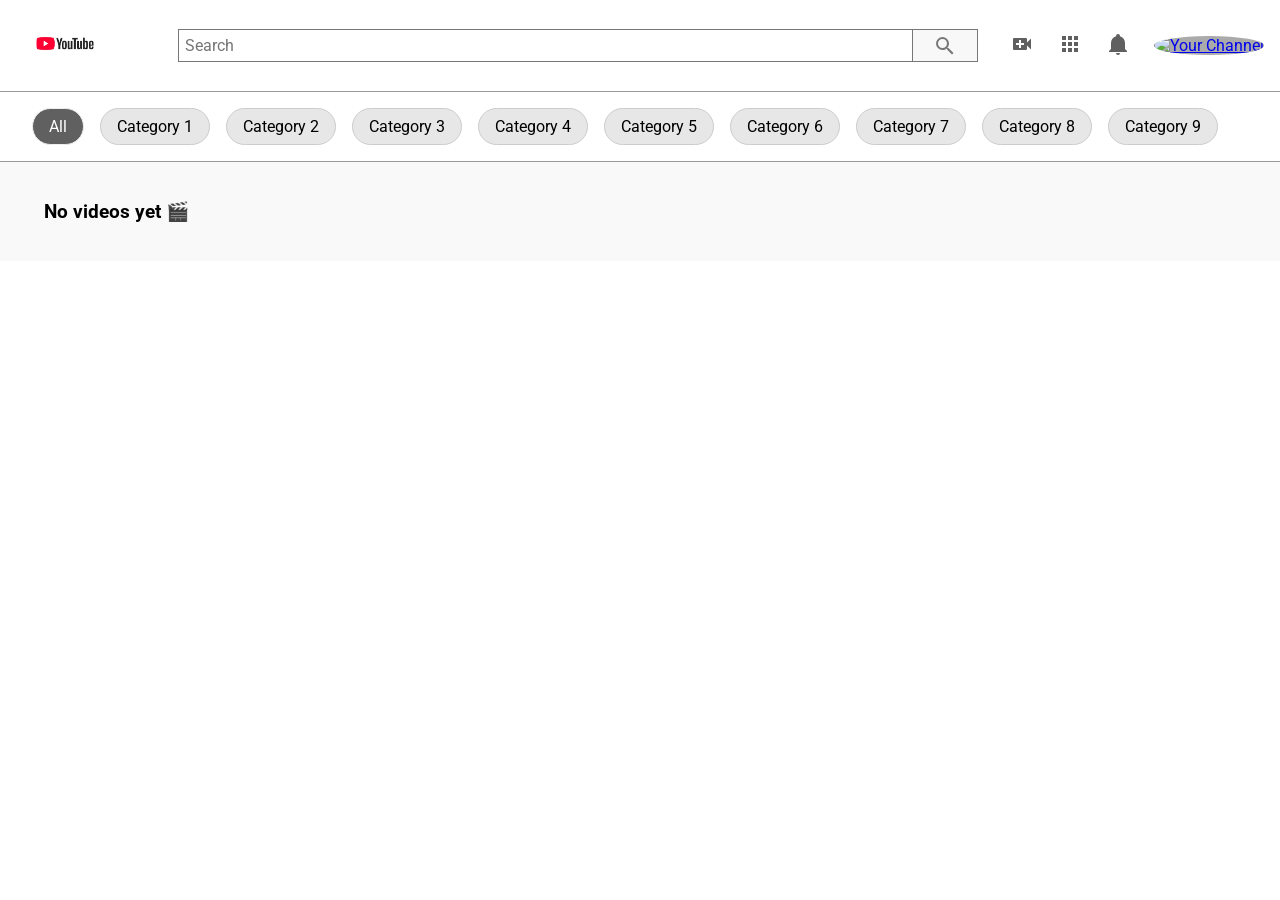
==== frontend/index.html @ c73efdfc "changes in frontend files" ====
<!DOCTYPE html>
<html lang="en">
<head>
  <meta charset="UTF-8">
  <meta name="viewport" content="width=device-width, initial-scale=1.0">
  <meta http-equiv="X-UA-Compatible" content="ie=edge">
  <link rel="stylesheet" href="style.css">
  <link href="https://fonts.googleapis.com/css2?family=Roboto:wght@400;700&display=swap" rel="stylesheet">
  <title>Document</title>
</head>
<body>
  <header class="header">
    <a href="#">
      <img src="logo.png" alt="YouTube Logo" class="youtube-logo" />
    </a>
    <form class="search-bar" id="searchForm">
      <input class="search-input" type="search" placeholder="Search" aria-label="Search" />
      <button type="submit" class="search-btn">
        <img src="magnify.svg" />
      </button>
    </form>
    <div class="menu-icons">
      <a href="#" onclick="openModal()">
        <img src="video-plus.svg" />
      </a>
      <a href="#">
        <img src="apps.svg" alt="Apps" />
      </a>
      <a href="#">
        <img src="bell.svg" alt="Notifications" />
      </a>
      <a href="#">
        <img class="menu-channel-icon" src="https://picsum.photos/36/36" alt="Your Channel" />
      </a>
    </div>
  </header>

  <!-- ADD VIDEO MODAL -->
<div id="addVideoModal" style="display:none; position:fixed; top:20%; left:35%; background:white; padding:20px; border:1px solid #ccc; z-index:1000;">
  <h3>Add Video</h3>
  
  <input id="title" placeholder="Video Title"><br><br>
  
  <button onclick="submitVideo()">Add</button>
  <button onclick="closeModal()">Cancel</button>
</div>
<div class="categories">
    <section class="category-section">
      <button class="category active">All</button>
      <button class="category">Category 1</button>
      <button class="category">Category 2</button>
      <button class="category">Category 3</button>
      <button class="category">Category 4</button>
      <button class="category">Category 5</button>
      <button class="category">Category 6</button>
      <button class="category">Category 7</button>
      <button class="category">Category 8</button>
      <button class="category">Category 9</button>
    </section>
  </div>
  <div class="videos">
    <section class="video-section">
      <article class="video-container">
        <a href="#" class="thumbnail" data-duration="12:24">
          <img class="thumbnail-image" src="https://picsum.photos/250/150" />
        </a>
        <div class="video-bottom-section">
          <a href="#">
            <img class="channel-icon" src="https://picsum.photos/36/36" />
          </a>
          <div class="video-details">
            <a href="#" class="video-title">Video Title</a>
            <a href="#" class="video-channel-name">Channel Name</a>
            <div class="video-metadata">
              <span>12K views</span>
              •
              <span>1 week ago</span>
            </div>
          </div>
        </div>
      </article>
      <article class="video-container">
        <a href="#" class="thumbnail" data-duration="12:24">
          <img class="thumbnail-image" src="https://picsum.photos/250/150" />
        </a>
        <div class="video-bottom-section">
          <a href="#">
            <img class="channel-icon" src="https://picsum.photos/36/36" />
          </a>
          <div class="video-details">
            <a href="#" class="video-title">Rishihood Vlog</a>
            <a href="#" class="video-channel-name">Rishihood</a>
            <div class="video-metadata">
              <span>12K views</span>
              •
              <span>1 week ago</span>
            </div>
          </div>
        </div>
      </article>
    </section>
 </div>
  <script src="style.js"></script>
</body>
---- frontend/style.css ----
*, *::before, *::after {
  box-sizing: border-box;
  font-family: Roboto, Arial, Helvetica, sans-serif;
}

body {
  margin: 0;
}

.video-section {
  display: grid;
  grid-template-columns: repeat(auto-fill, minmax(250px, 1fr));
  gap: 3rem 1rem;
  padding: 3rem 0;
  margin: 0 1.5rem;
  border-top: 4px solid #CCC;
}

.video-section:first-child {
  border-top: none;
}

/* VIDEO GRID */
.video-section {
  display: grid;
  grid-template-columns: repeat(auto-fill, minmax(280px, 1fr));
  gap: 20px;
  padding: 20px;
}

/* CARD */
.video-card {
  background: white;
  border-radius: 10px;
  overflow: hidden;
  cursor: pointer;
  transition: transform 0.2s;
}

.video-card:hover {
  transform: scale(1.03);
}

/* THUMBNAIL */
.thumbnail {
  width: 100%;
  height: 180px;
  object-fit: cover;
}

/* INFO */
.video-info {
  padding: 10px;
}

.video-title {
  margin: 0;
  font-size: 14px;
  font-weight: bold;
}

.video-meta {
  font-size: 12px;
  color: gray;
  margin-top: 5px;
}

/* DELETE BUTTON */
.delete-btn {
  margin: 10px;
  padding: 5px 10px;
  background: black;
  color: white;
  border: none;
  border-radius: 5px;
}

.video-channel-name:hover {
  color: #111;
}

.video-channel-name,
.video-metadata {
  color: #555;
}

.video-section-title {
  grid-column: 1 / -1;
  margin: -.5rem 0;
  display: flex;
  justify-content: space-between;
  align-items: center;
  padding: 0 .5rem;
}

.video-section-title-close {
  border: none;
  background: none;
  padding: 0;
  font-size: 2rem;
  color: #555;
  cursor: pointer;
}

.videos {
  background-color: #F9F9F9;
}

.categories {
  padding: 1rem 2rem;
  border-top: 1px solid #999;
  border-bottom: 1px solid #999;
}

.category-section {
  display: flex;
  overflow: hidden;
}

.category {
  margin-right: 1rem;
  word-wrap: none;
  white-space: nowrap;
  border: 1px solid #CCC;
  border-radius: 900px;
  background-color: #E7E7E7;
  padding: .5rem 1rem;
  font-size: inherit;
  cursor: pointer;
  transition: background-color 150ms;
}

.category:hover {
  background-color: #DDD;
}

.category.active {
  background-color: #606060;
  color: white;
  border-color: #EEE;
}

.category:last-child {
  margin-right: 0;
}

.header {
  display: flex;
  justify-content: space-between;
  align-items: center;
  padding: 1rem;
}

.youtube-logo {
  height: 55px;
}

.search-bar {
  display: flex;
  flex-grow: 1;
  margin: 0 2rem 0 4rem;
}

.search-input {
  width: 100%;
  font-size: inherit;
  padding: .4em;
  border: 1px solid #777;
  border-top-right-radius: 0;
  border-bottom-right-radius: 0;
}

.search-btn {
  display: flex;
  align-items: center;
  padding: 0 1.25rem;
  border: 1px solid #777;
  background-color: #F8F8F8;
  border-left: none;
  border-top-left-radius: 0;
  border-bottom-left-radius: 0;
  cursor: pointer;
}

.search-btn:hover {
  background-color: #F0F0F0;
}

.menu-icons {
  display: grid;
  grid-template-columns: repeat(4, auto);
  align-items: center;
  gap: 1.5rem;
}

.menu-channel-icon {
  border-radius: 50%;
  width: 36px;
  height: 36px;
  background-color: #AAA;
}
.thumbnail-image {
  transition: transform .2s ease;
}


#scrollTopBtn {
  position: fixed;
  bottom: 20px; right: 20px;
  padding: 10px;
  display: none;
}
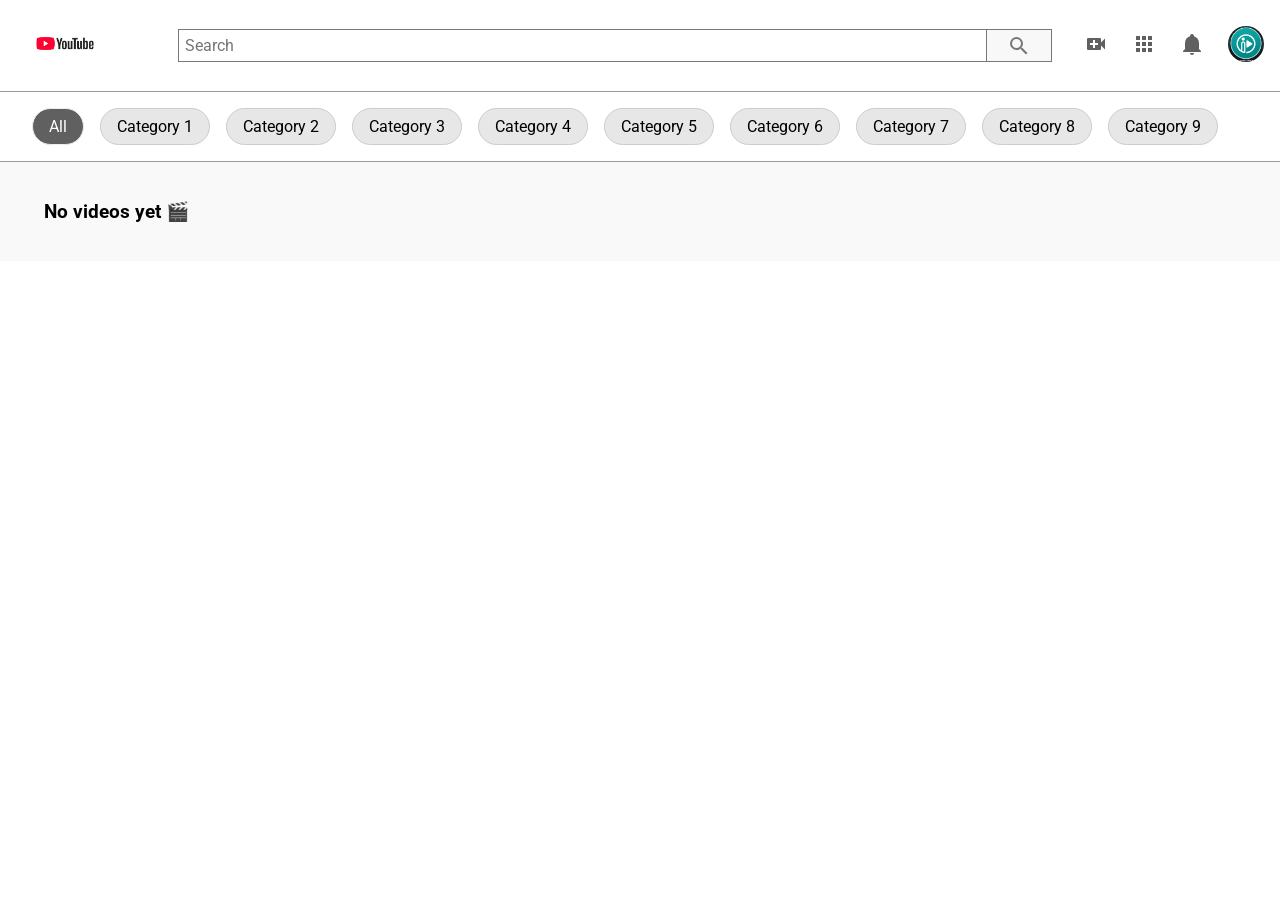
==== commit 0c95e7a1: "image changes" ====
--- a/frontend/index.html
+++ b/frontend/index.html
@@ -30,7 +30,7 @@
         <img src="bell.svg" alt="Notifications" />
       </a>
       <a href="#">
-        <img class="menu-channel-icon" src="https://picsum.photos/36/36" alt="Your Channel" />
+        <img class="menu-channel-icon" src="./images/channel-icon.png" alt="Your Channel" />
       </a>
     </div>
   </header>
@@ -62,11 +62,11 @@
     <section class="video-section">
       <article class="video-container">
         <a href="#" class="thumbnail" data-duration="12:24">
-          <img class="thumbnail-image" src="https://picsum.photos/250/150" />
+          <img class="thumbnail-image" src="./images/default-thumbnail.png" />
         </a>
         <div class="video-bottom-section">
           <a href="#">
-            <img class="channel-icon" src="https://picsum.photos/36/36" />
+            <img class="channel-icon" src="./images/channel-icon.png" />
           </a>
           <div class="video-details">
             <a href="#" class="video-title">Video Title</a>
@@ -81,11 +81,11 @@
       </article>
       <article class="video-container">
         <a href="#" class="thumbnail" data-duration="12:24">
-          <img class="thumbnail-image" src="https://picsum.photos/250/150" />
+          <img class="thumbnail-image" src="./images/default-thumbnail.png" />
         </a>
         <div class="video-bottom-section">
           <a href="#">
-            <img class="channel-icon" src="https://picsum.photos/36/36" />
+            <img class="channel-icon" src="./images/channel-icon.png" />
           </a>
           <div class="video-details">
             <a href="#" class="video-title">Rishihood Vlog</a>
